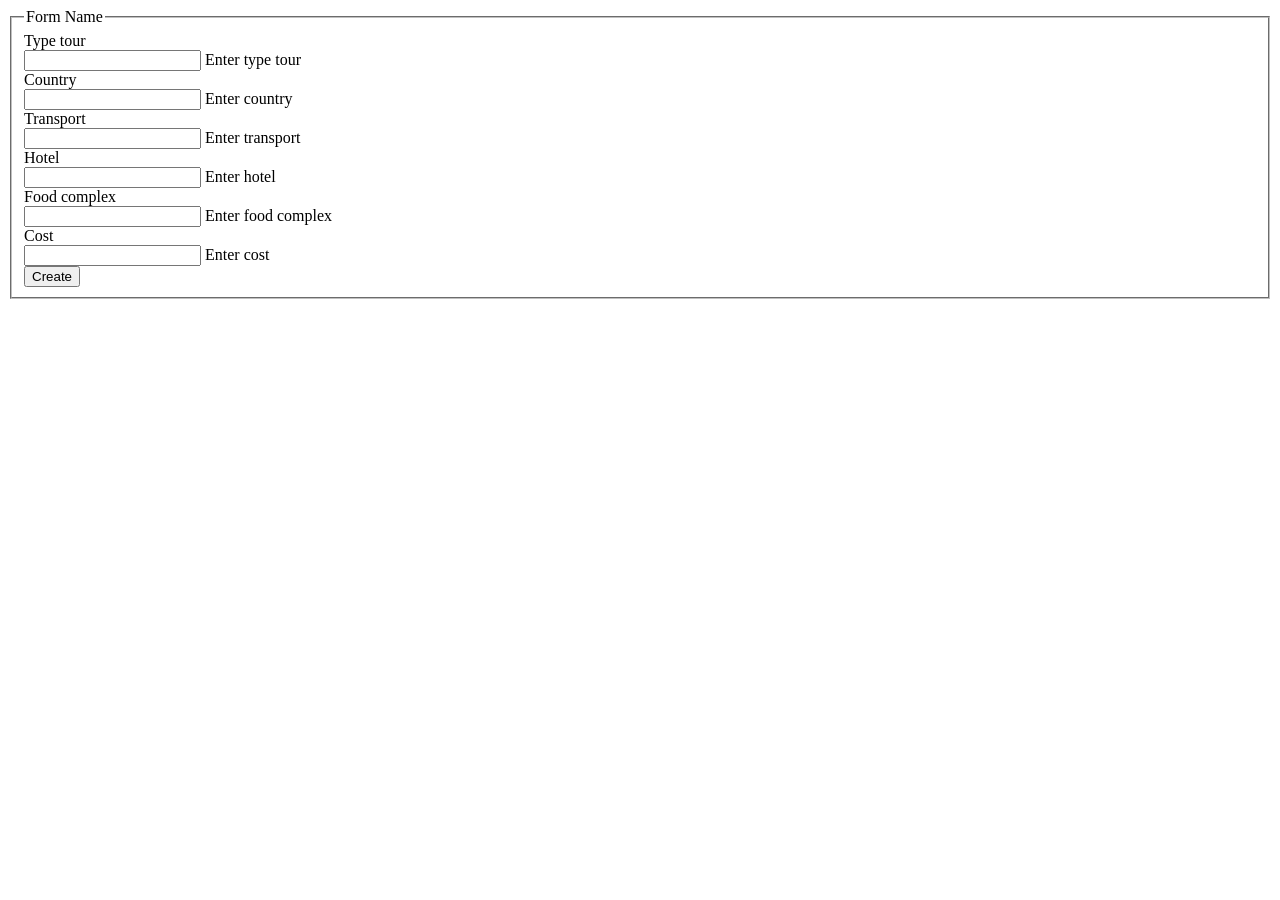
==== src/projects/daylidovich/TravelAgency/webroot/createTour.html @ 0a433a89 "Travel agency added form Create tour." ====
<!DOCTYPE html>
<html lang="en">
<head>
    <meta http-equiv="content-type" content="text/html; charset=utf-8" />
    <meta http-equiv="Cache-Control" content="no-cache">
    <title></title>
    <link href="css/bootstrap.min.css" rel="stylesheet" />
    <script src="js/bootstrap.min.js"></script>
    <script src="https://ajax.googleapis.com/ajax/libs/jquery/1.11.2/jquery.min.js"></script>
</head>
<body>
<form class="form-horizontal">
    <fieldset>

        <!-- Form Name -->
        <legend>Form Name</legend>

        <!-- Text input-->
        <div class="form-group">
            <label class="col-md-4 control-label" for="textinputTypeTour">Type tour</label>
            <div class="col-md-4">
                <input id="textinputTypeTour" name="textinputTypeTour" type="text" placeholder="" class="form-control input-md">
                <span class="help-block">Enter type tour</span>
            </div>
        </div>

        <!-- Text input-->
        <div class="form-group">
            <label class="col-md-4 control-label" for="textinputCountry">Country</label>
            <div class="col-md-4">
                <input id="textinputCountry" name="textinputCountry" type="text" placeholder="" class="form-control input-md">
                <span class="help-block">Enter country</span>
            </div>
        </div>

        <!-- Text input-->
        <div class="form-group">
            <label class="col-md-4 control-label" for="textinputTransport">Transport</label>
            <div class="col-md-4">
                <input id="textinputTransport" name="textinputTransport" type="text" placeholder="" class="form-control input-md">
                <span class="help-block">Enter transport</span>
            </div>
        </div>

        <!-- Text input-->
        <div class="form-group">
            <label class="col-md-4 control-label" for="textinputHotel">Hotel</label>
            <div class="col-md-4">
                <input id="textinputHotel" name="textinputHotel" type="text" placeholder="" class="form-control input-md">
                <span class="help-block">Enter hotel</span>
            </div>
        </div>

        <!-- Text input-->
        <div class="form-group">
            <label class="col-md-4 control-label" for="textinputFoodComplex">Food complex</label>
            <div class="col-md-4">
                <input id="textinputFoodComplex" name="textinputFoodComplex" type="text" placeholder="" class="form-control input-md">
                <span class="help-block">Enter food complex</span>
            </div>
        </div>

        <!-- Text input-->
        <div class="form-group">
            <label class="col-md-4 control-label" for="textinputCost">Cost</label>
            <div class="col-md-4">
                <input id="textinputCost" name="textinputCost" type="text" placeholder="" class="form-control input-md">
                <span class="help-block">Enter cost</span>
            </div>
        </div>

        <!-- Button -->
        <div class="form-group">
            <label class="col-md-4 control-label" for="singlebuttonCreateTour"></label>
            <div class="col-md-4">
                <button id="singlebuttonCreateTour" name="singlebuttonCreateTour" class="btn btn-success">Create</button>
            </div>
        </div>

    </fieldset>
</form>

</body>
</html>
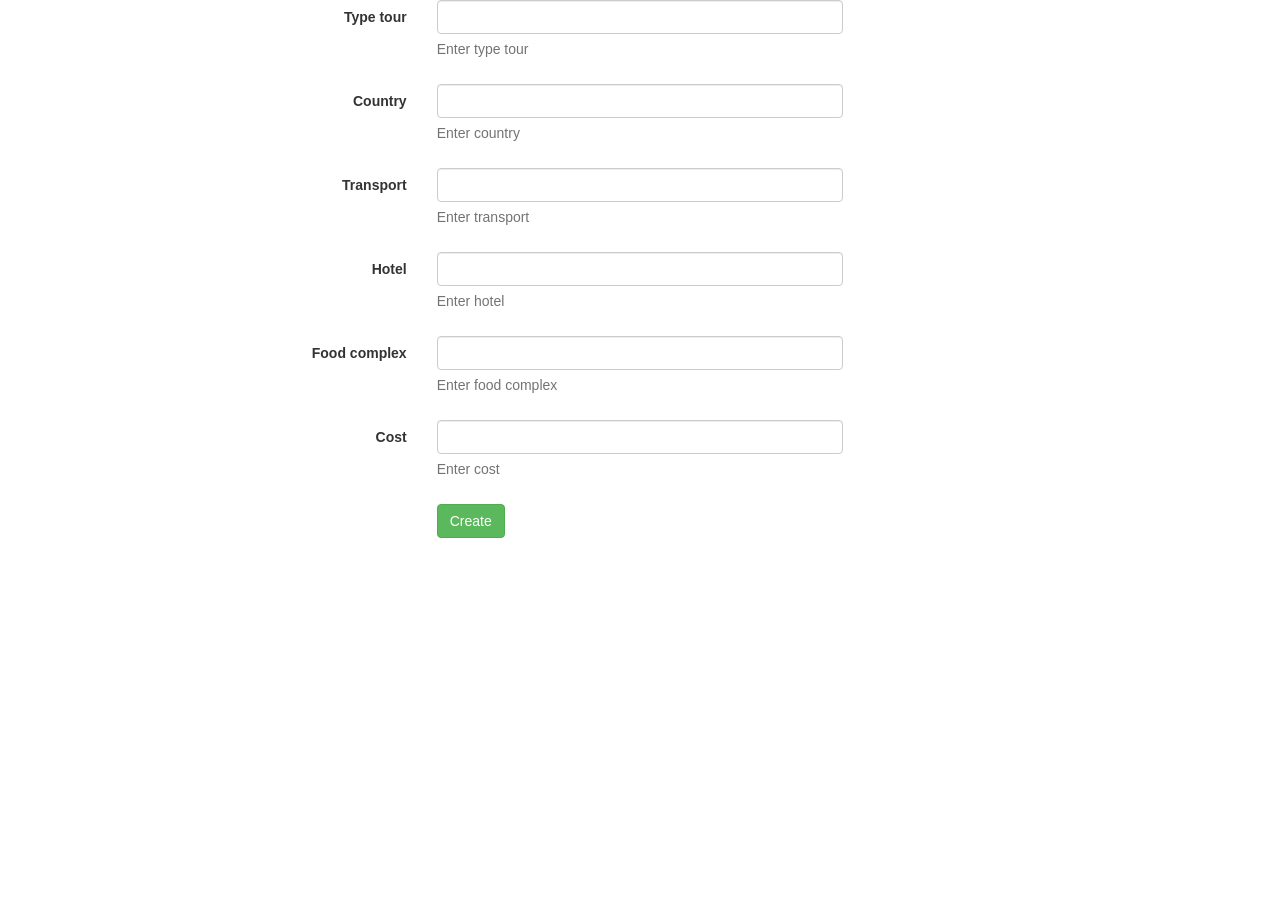
==== commit 858d531c: "Travel agency deleted form name" ====
--- a/src/projects/daylidovich/TravelAgency/webroot/createTour.html
+++ b/src/projects/daylidovich/TravelAgency/webroot/createTour.html
@@ -11,9 +11,6 @@
 <body>
 <form class="form-horizontal">
     <fieldset>
-
-        <!-- Form Name -->
-        <legend>Form Name</legend>
 
         <!-- Text input-->
         <div class="form-group">
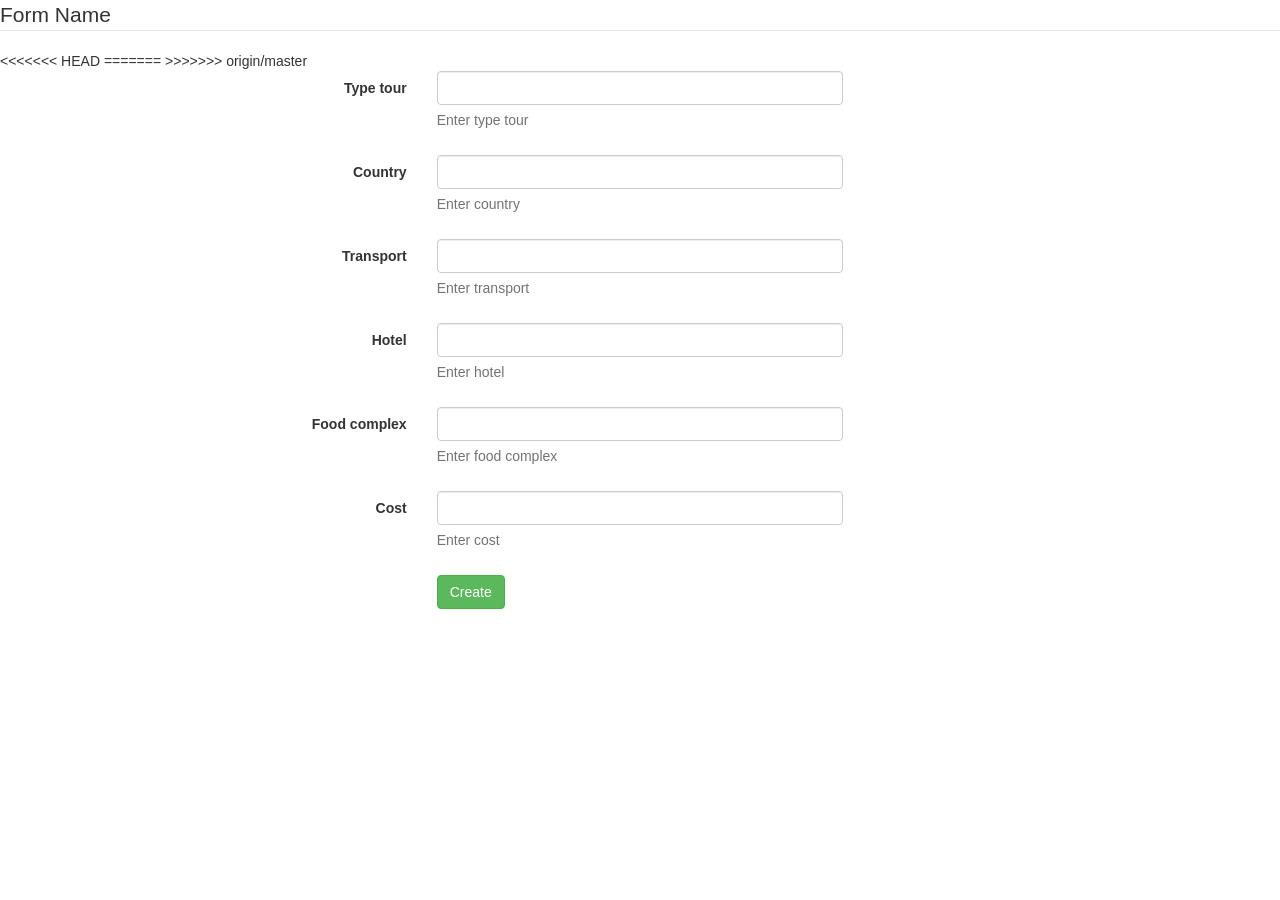
==== commit 47f7062e: "Merge remote-tracking branch 'origin/master' # Conflicts: #	src/projects/daylidovich/TravelAgency/we" ====
--- a/src/projects/daylidovich/TravelAgency/webroot/createTour.html
+++ b/src/projects/daylidovich/TravelAgency/webroot/createTour.html
@@ -12,6 +12,12 @@
 <form class="form-horizontal">
     <fieldset>
 
+<<<<<<< HEAD
+=======
+        <!-- Form Name -->
+        <legend>Form Name</legend>
+
+>>>>>>> origin/master
         <!-- Text input-->
         <div class="form-group">
             <label class="col-md-4 control-label" for="textinputTypeTour">Type tour</label>
